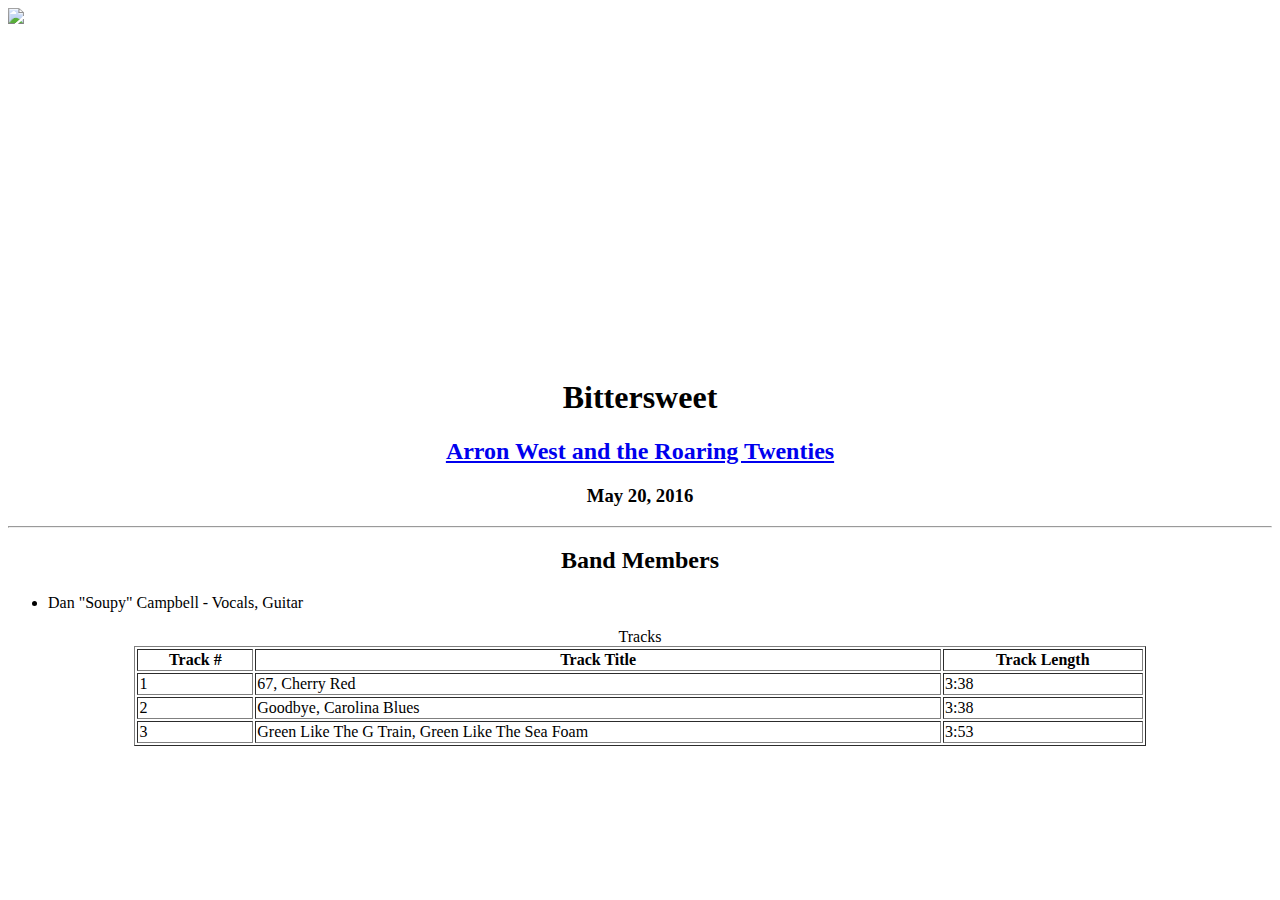
==== AlbumPage/index.html @ c72049f6 "Initial commit for AlbumPage and contactUS" ====
<!DOCTYPE html>
<html>
    <head>
        <title>Bittersweet</title>
    </head>
    <body>
        <img style="height:350px;display:block;margin:auto;" src="https://is1-ssl.mzstatic.com/image/thumb/Music49/v4/0c/c0/dd/0cc0ddf7-9eca-5562-2372-f129e1be5d81/Bittersweet.jpg/600x600bf.jpg" />
        <h1 style="text-align:center;">Bittersweet</h1>
        <a target="_blank" href="http://www.aaronwestandtheroaringtwenties.com/"><h2 style="text-align:center;">Arron West and the Roaring Twenties</h2></a>
        <h3 style="text-align:center;">May 20, 2016</h3></a>
        <hr>
        <h2 style="text-align:center;">Band Members</h2>
        <ul>
            <li>Dan "Soupy" Campbell - Vocals, Guitar</li>
        </ul>
        <table border="1" width="80%" align="center">
            <caption>Tracks</caption>
           <tr>
               <th>Track #</th>
               <th>Track Title</th>
               <th>Track Length</th>
           </tr>
           <tr>
               <td>1</td>
               <td>67, Cherry Red</td>
               <td>3:38</td>
           </tr>
           <tr>
                <td>2</td>
                <td>Goodbye, Carolina Blues</td>
                <td>3:38</td>
            </tr>
            <tr>
               <td>3</td>
               <td>Green Like The G Train, Green Like The Sea Foam</td>
               <td>3:53</td>
           </tr>
        </table>
    </body>
</html>
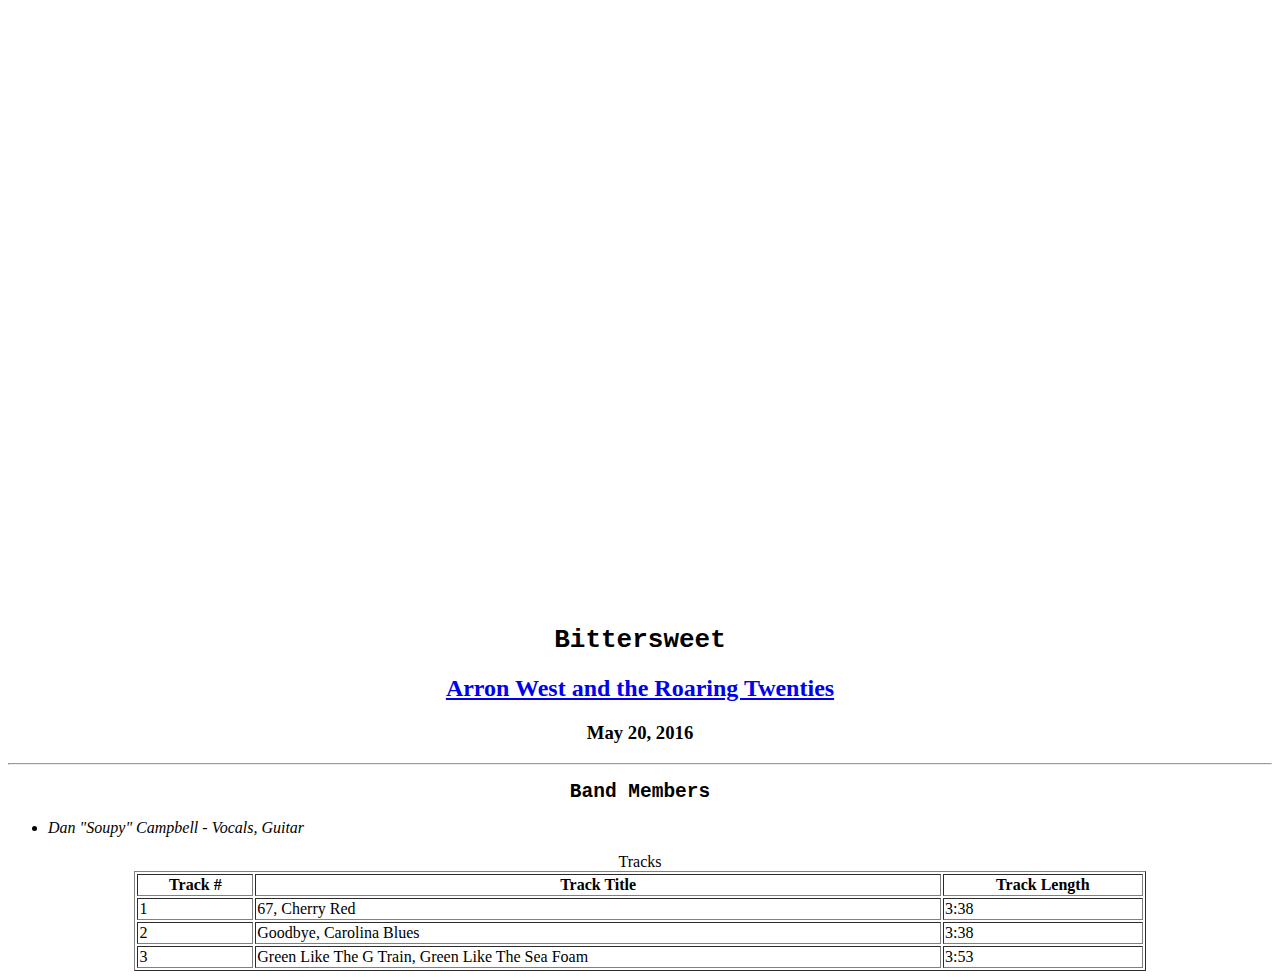
==== commit 0d1abc52: "Added more styling to albumpage" ====
--- a/AlbumPage/index.html
+++ b/AlbumPage/index.html
@@ -2,16 +2,26 @@
 <html>
     <head>
         <title>Bittersweet</title>
+        <style>
+            #albumArt {
+                background-image: url("https://is1-ssl.mzstatic.com/image/thumb/Music49/v4/0c/c0/dd/0cc0ddf7-9eca-5562-2372-f129e1be5d81/Bittersweet.jpg/600x600bf.jpg");
+                width: 600px;
+                height: 600px;
+                display: block;
+                margin: auto;
+            }
+        </style>
     </head>
     <body>
-        <img style="height:350px;display:block;margin:auto;" src="https://is1-ssl.mzstatic.com/image/thumb/Music49/v4/0c/c0/dd/0cc0ddf7-9eca-5562-2372-f129e1be5d81/Bittersweet.jpg/600x600bf.jpg" />
-        <h1 style="text-align:center;">Bittersweet</h1>
+        <!--<img style="height:350px;display:block;margin:auto;" src="https://is1-ssl.mzstatic.com/image/thumb/Music49/v4/0c/c0/dd/0cc0ddf7-9eca-5562-2372-f129e1be5d81/Bittersweet.jpg/600x600bf.jpg" />-->
+        <div id="albumArt"></div>
+        <h1 style="text-align:center;font-family:monospace">Bittersweet</h1>
         <a target="_blank" href="http://www.aaronwestandtheroaringtwenties.com/"><h2 style="text-align:center;">Arron West and the Roaring Twenties</h2></a>
         <h3 style="text-align:center;">May 20, 2016</h3></a>
         <hr>
-        <h2 style="text-align:center;">Band Members</h2>
+        <h2 style="text-align:center;font-family:monospace">Band Members</h2>
         <ul>
-            <li>Dan "Soupy" Campbell - Vocals, Guitar</li>
+            <li style="font-style:italic">Dan "Soupy" Campbell - Vocals, Guitar</li>
         </ul>
         <table border="1" width="80%" align="center">
             <caption>Tracks</caption>
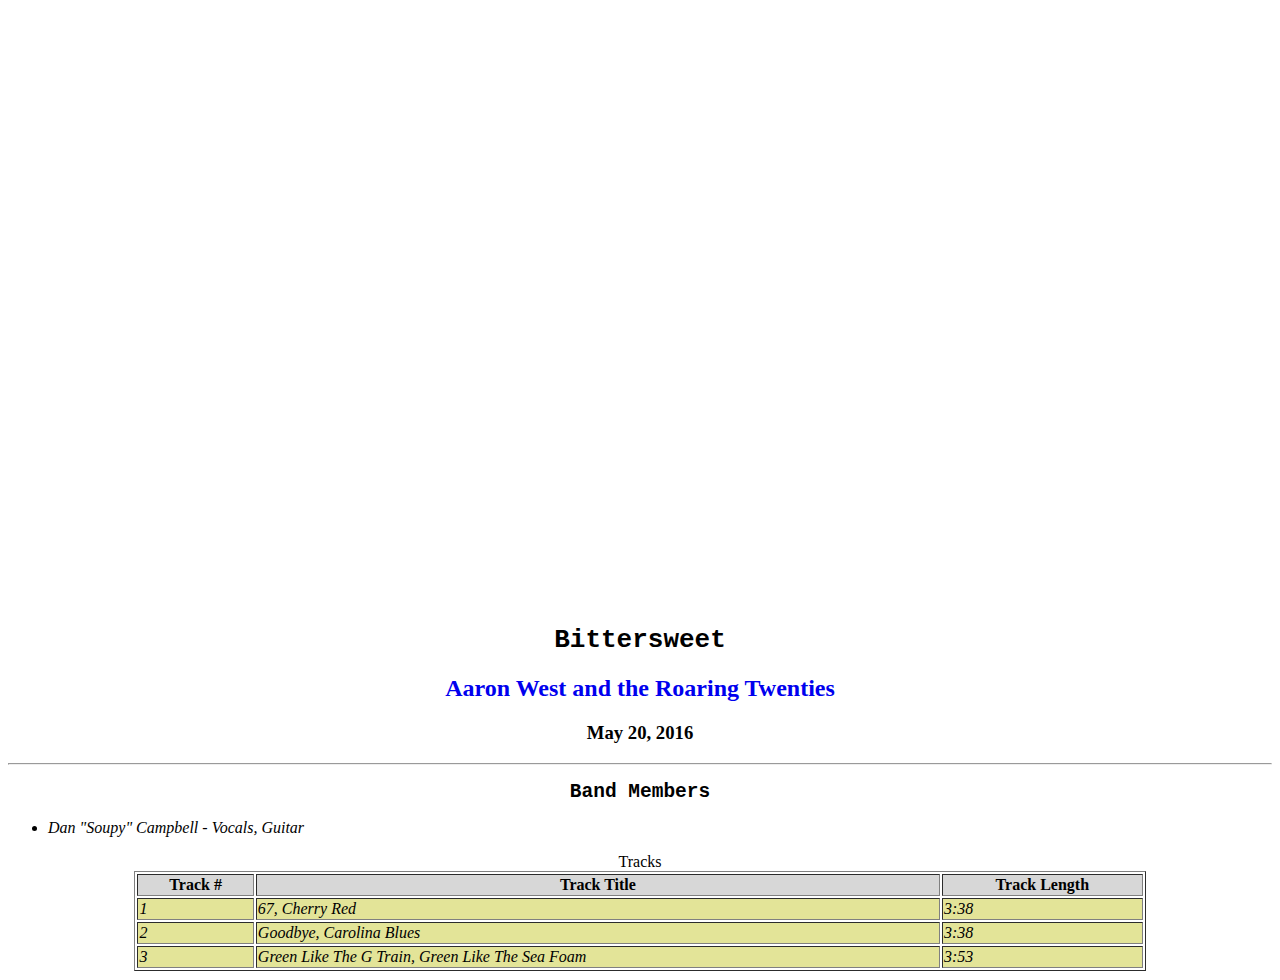
==== commit 21316984: "Refactored the stylesheet for album page added additional styling" ====
--- a/AlbumPage/index.html
+++ b/AlbumPage/index.html
@@ -2,26 +2,17 @@
 <html>
     <head>
         <title>Bittersweet</title>
-        <style>
-            #albumArt {
-                background-image: url("https://is1-ssl.mzstatic.com/image/thumb/Music49/v4/0c/c0/dd/0cc0ddf7-9eca-5562-2372-f129e1be5d81/Bittersweet.jpg/600x600bf.jpg");
-                width: 600px;
-                height: 600px;
-                display: block;
-                margin: auto;
-            }
-        </style>
     </head>
+    <link rel="stylesheet" type="text/css" href="style.css">
     <body>
-        <!--<img style="height:350px;display:block;margin:auto;" src="https://is1-ssl.mzstatic.com/image/thumb/Music49/v4/0c/c0/dd/0cc0ddf7-9eca-5562-2372-f129e1be5d81/Bittersweet.jpg/600x600bf.jpg" />-->
         <div id="albumArt"></div>
-        <h1 style="text-align:center;font-family:monospace">Bittersweet</h1>
-        <a target="_blank" href="http://www.aaronwestandtheroaringtwenties.com/"><h2 style="text-align:center;">Arron West and the Roaring Twenties</h2></a>
-        <h3 style="text-align:center;">May 20, 2016</h3></a>
+        <h1 class="text-center monoFont">Bittersweet</h1>
+        <h2 class="text-center"><a target="_blank" href="http://www.aaronwestandtheroaringtwenties.com/">Aaron West and the Roaring Twenties</a></h2>
+        <h3 class="text-center">May 20, 2016</h3></a>
         <hr>
-        <h2 style="text-align:center;font-family:monospace">Band Members</h2>
+        <h2 class="text-center monoFont">Band Members</h2>
         <ul>
-            <li style="font-style:italic">Dan "Soupy" Campbell - Vocals, Guitar</li>
+            <li class="italicFont">Dan "Soupy" Campbell - Vocals, Guitar</li>
         </ul>
         <table border="1" width="80%" align="center">
             <caption>Tracks</caption>
--- a/AlbumPage/style.css
+++ b/AlbumPage/style.css
@@ -0,0 +1,49 @@
+#albumArt {
+    background-image: url("https://is1-ssl.mzstatic.com/image/thumb/Music49/v4/0c/c0/dd/0cc0ddf7-9eca-5562-2372-f129e1be5d81/Bittersweet.jpg/600x600bf.jpg");
+    width: 600px;
+    height: 600px;
+    display: block;
+    margin: auto;
+}
+
+.text-center {
+    text-align: center;
+}
+
+.monoFont {
+    font-family: monospace;
+}
+
+.italicFont {
+    font-style: italic;
+}
+
+a {
+    text-decoration: none;
+  }
+  
+a:link {
+
+}
+  
+a:visited {
+
+}
+  
+a:hover {
+    text-decoration: underline;
+    background-color: green;
+}
+  
+a:active {
+
+}
+
+td {
+    font-style: italic;
+    background-color: rgba(209, 211, 86, 0.61)
+}
+
+th{
+    background-color: rgba(0, 0, 0, 0.158);
+}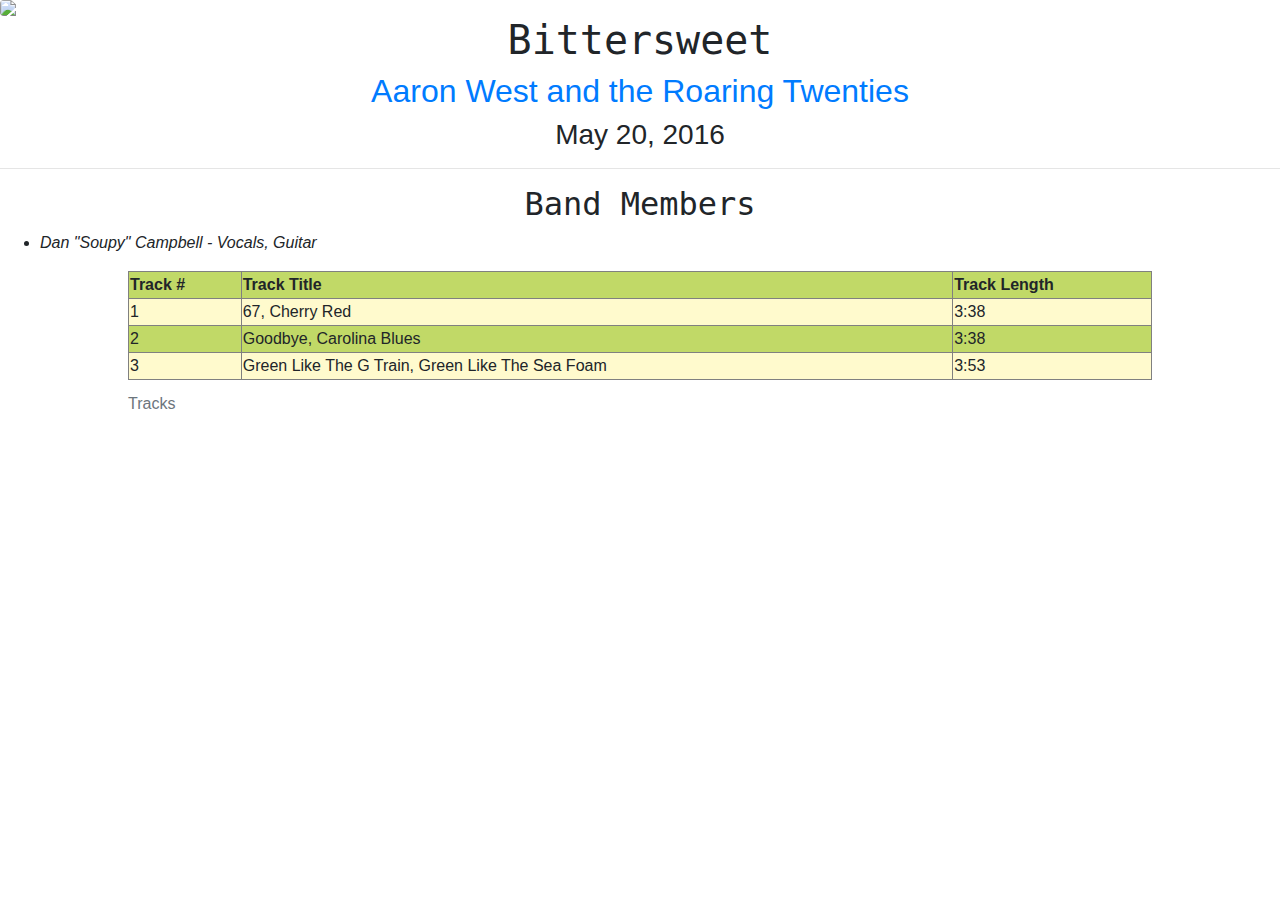
==== commit 97c7ffa4: "Added bootstrap and revised the css for the tracks table and the album image" ====
--- a/AlbumPage/index.html
+++ b/AlbumPage/index.html
@@ -4,8 +4,9 @@
         <title>Bittersweet</title>
     </head>
     <link rel="stylesheet" type="text/css" href="style.css">
+    <link rel="stylesheet" type="text/css" href="https://maxcdn.bootstrapcdn.com/bootstrap/4.0.0-beta.3/css/bootstrap.min.css">
     <body>
-        <div id="albumArt"></div>
+        <img class="img-fluid rounded mx-auto d-block"src="https://is1-ssl.mzstatic.com/image/thumb/Music49/v4/0c/c0/dd/0cc0ddf7-9eca-5562-2372-f129e1be5d81/Bittersweet.jpg/600x600bf.jpg" />
         <h1 class="text-center monoFont">Bittersweet</h1>
         <h2 class="text-center"><a target="_blank" href="http://www.aaronwestandtheroaringtwenties.com/">Aaron West and the Roaring Twenties</a></h2>
         <h3 class="text-center">May 20, 2016</h3></a>
--- a/AlbumPage/style.css
+++ b/AlbumPage/style.css
@@ -20,30 +20,16 @@
 
 a {
     text-decoration: none;
-  }
-  
-a:link {
-
-}
-  
-a:visited {
-
-}
-  
+} 
 a:hover {
     text-decoration: underline;
     background-color: green;
 }
+
+tbody tr:nth-child(even) {
+    background-color: LemonChiffon;
+}
   
-a:active {
-
+tbody tr:nth-child(odd) {
+    background-color: rgba(171, 204, 50, 0.74);
 }
-
-td {
-    font-style: italic;
-    background-color: rgba(209, 211, 86, 0.61)
-}
-
-th{
-    background-color: rgba(0, 0, 0, 0.158);
-}